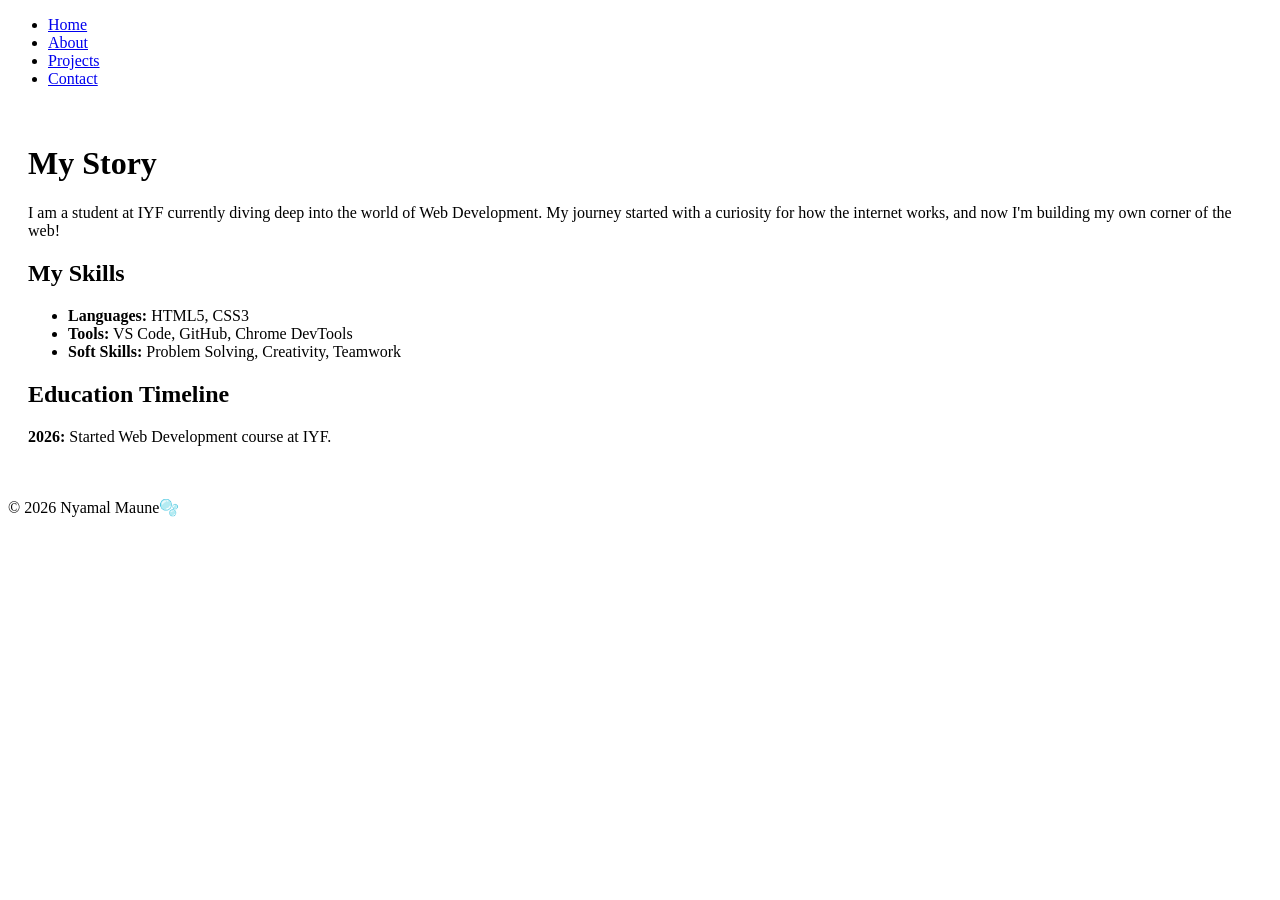
==== about.html @ 4acd0600 "Final: added navigation and fixed CSS link" ====
<!DOCTYPE html>
<html lang="en">
<head>
    <meta charset="UTF-8">
    <meta name="viewport" content="width=device-width, initial-scale=1.0">
    <title>About Me - Nyamal Maune</title>
    <link rel="stylesheet" href="style.css">
</head>
<body>

    <nav>
        <ul>
            <li><a href="index.html">Home</a></li>
            <li><a href="about.html">About</a></li>
            <li><a href="projects.html">Projects</a></li>
            <li><a href="contact.html">Contact</a></li>
        </ul>
    </nav>

    <main style="padding: 20px;">
        <h1>My Story</h1>
        <p>
            I am a student at IYF currently diving deep into the world of Web Development. 
            My journey started with a curiosity for how the internet works, and now I'm 
            building my own corner of the web!
        </p>

        <h2>My Skills</h2>
        <ul>
            <li><strong>Languages:</strong> HTML5, CSS3</li>
            <li><strong>Tools:</strong> VS Code, GitHub, Chrome DevTools</li>
            <li><strong>Soft Skills:</strong> Problem Solving, Creativity, Teamwork</li>
        </ul>

        <h2>Education Timeline</h2>
        <p><strong>2026:</strong> Started Web Development course at IYF.</p>
    </main>

    <footer>
        <p>&copy; 2026 Nyamal Maune🫧</p>
    </footer>

</body>
</html>
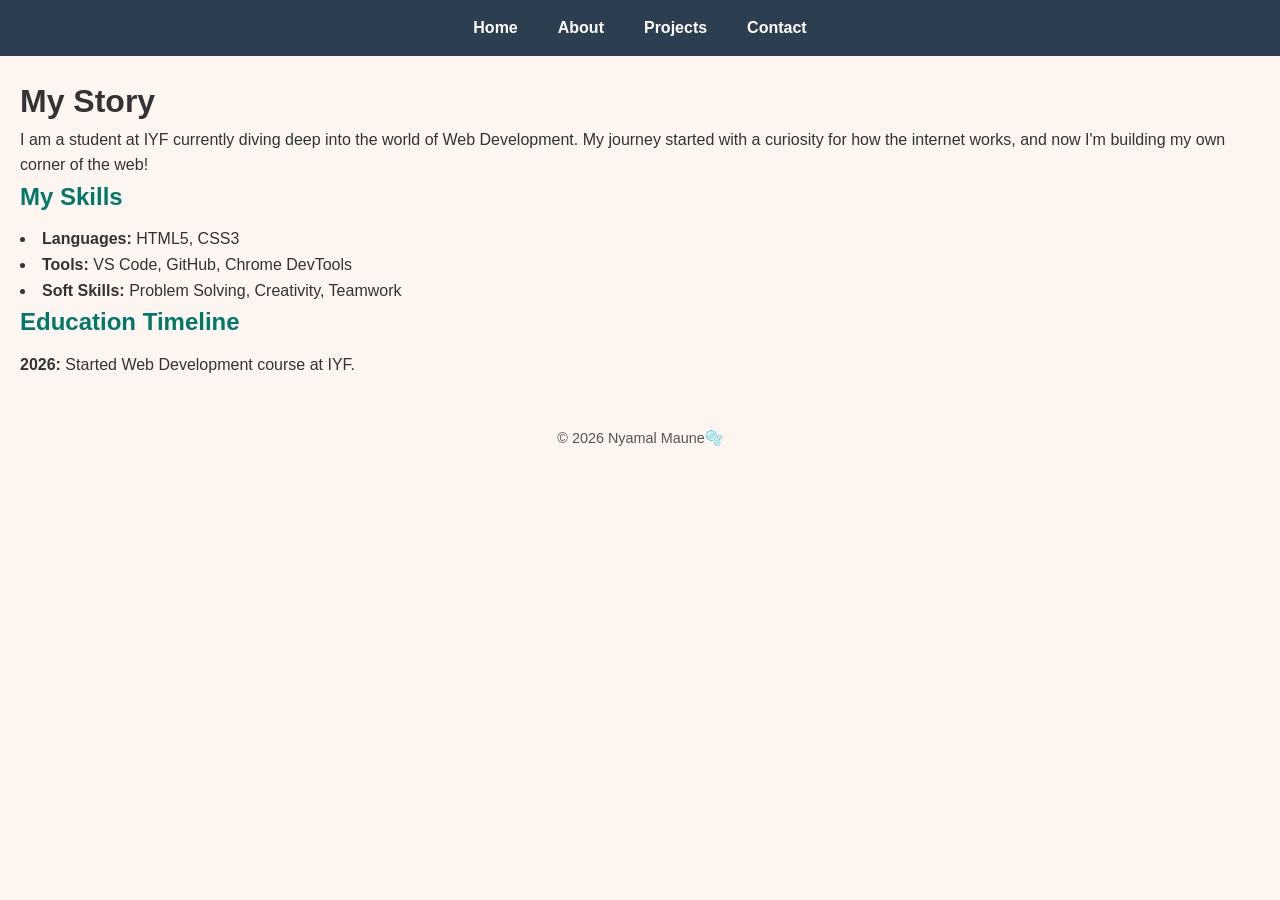
==== commit ac71a9ee: "Final: Synced navigation and styling across all portfolio pages" ====
--- a/about.html
+++ b/about.html
@@ -4,7 +4,7 @@
     <meta charset="UTF-8">
     <meta name="viewport" content="width=device-width, initial-scale=1.0">
     <title>About Me - Nyamal Maune</title>
-    <link rel="stylesheet" href="style.css">
+    <link rel="stylesheet" href="css/style.css">
 </head>
 <body>
 
--- a/css/style.css
+++ b/css/style.css
@@ -0,0 +1,130 @@
+/* Reset & basics */
+* {
+  margin: 0;
+  padding: 0;
+  box-sizing: border-box;
+}
+
+body {
+  font-family: 'Arial', sans-serif;
+  line-height: 1.6;
+  background: #fdf6f0;
+  color: #333;
+  padding: 20px;
+}
+
+/* Header styling */
+header {
+  text-align: center;
+  background: #e0f7fa;
+  padding: 25px 20px;
+  border-radius: 10px;
+  margin-bottom: 30px;
+}
+
+header h1 {
+  font-size: 2rem;
+  margin-bottom: 5px;
+}
+
+header p {
+  font-size: 1rem;
+  color: #555;
+}
+
+/* Sections */
+main section {
+  background: #fff;
+  padding: 20px;
+  margin-bottom: 25px;
+  border-radius: 10px;
+  box-shadow: 0 0 8px rgba(0,0,0,0.1);
+}
+
+main h2 {
+  color: #00796b;
+  margin-bottom: 10px;
+}
+
+main ul {
+  list-style: disc inside;
+}
+
+main code {
+  background: #eee;
+  padding: 2px 5px;
+  border-radius: 3px;
+}
+
+/* Screenshot image */
+.screenshot {
+  display: block;
+  max-width: 100%;
+  margin-top: 10px;
+  border-radius: 8px;
+  border: 1px solid #ccc;
+}
+
+/* Footer styling */
+footer {
+  text-align: center;
+  margin-top: 30px;
+  font-size: 0.9rem;
+  color: #555;
+}
+
+footer a {
+  color: #00796b;
+  text-decoration: none;
+}
+footer a:hover {
+  text-decoration: underline;
+}
+/* Global Reset & Centering */
+body {
+    font-family: 'Segoe UI', Tahoma, Geneva, Verdana, sans-serif;
+    line-height: 1.6;
+    margin: 0;
+    padding: 0;
+    color: #333;
+}
+
+/* Container for all pages */
+.container {
+    max-width: 900px;
+    margin: 20px auto;
+    padding: 0 20px;
+}
+
+/* Modern Flexbox Navigation */
+nav {
+    background-color: #2c3e50;
+    padding: 15px;
+}
+
+nav ul {
+    display: flex;
+    justify-content: center;
+    list-style: none;
+    margin: 0;
+    padding: 0;
+}
+
+nav ul li {
+    margin: 0 20px;
+}
+
+nav ul li a {
+    color: white;
+    text-decoration: none;
+    font-weight: bold;
+}
+
+/* Image styling */
+img {
+    max-width: 100%;
+    height: auto;
+    border-radius: 8px;
+    display: block;
+    margin: 20px 0;
+}
